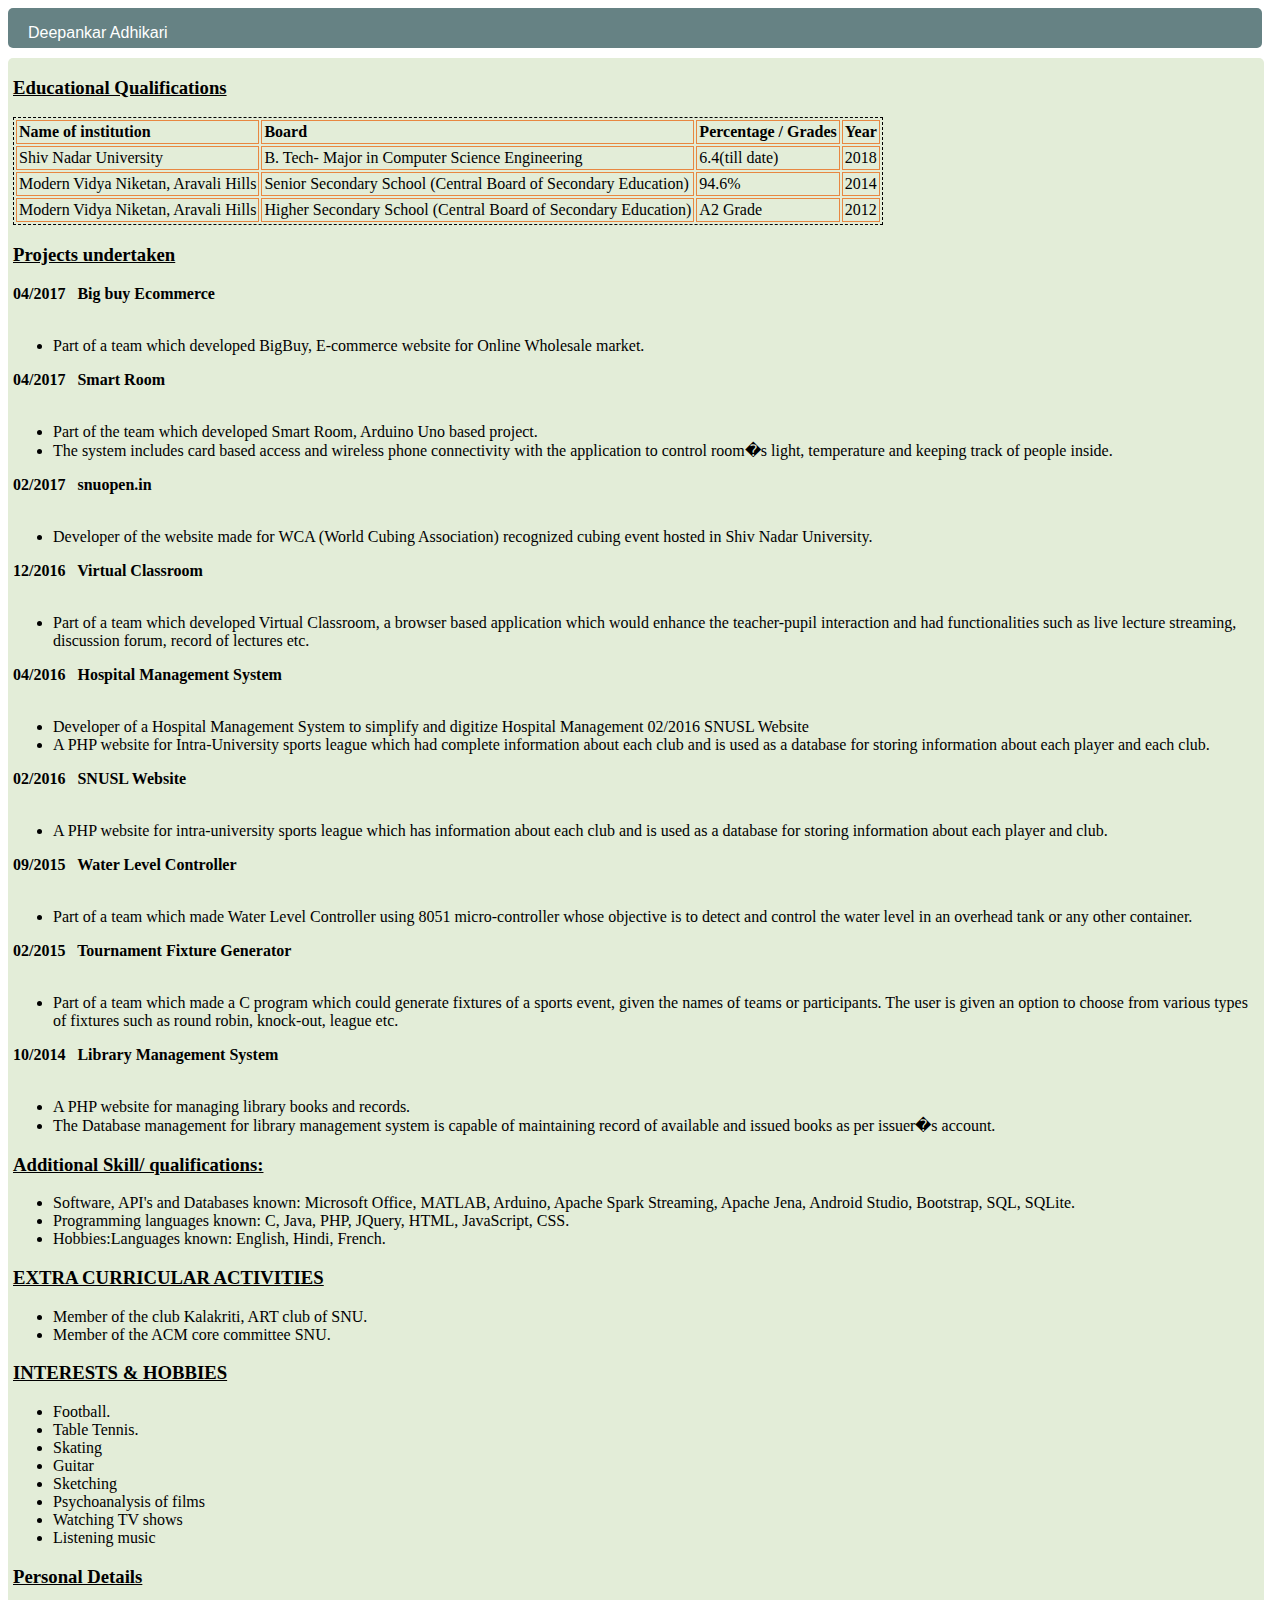
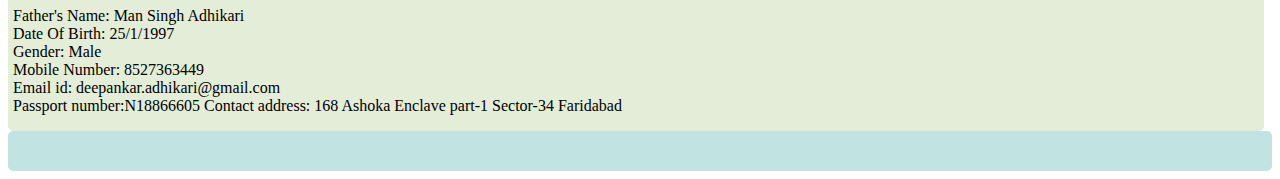
==== first.html @ 09bdedc1 "Add files via upload" ====
<html>
 <head>
<link type="text/css" rel="stylesheet" >
<title></title> 
</head>
<style>
div
{
    border-radius: 5px;
    }
#header
{
    position: fixed;
    z-index: 1;
    height:40px;
    width: 98%;
    background-color: #668284;
    margin-bottom: 10px
    }

#name {
    float:left;
	margin-left: 20px;
	padding-bottom: 10px;
	font-size: 16px;
	font-family: Verdana, sans-serif;
	color: #ffffff;
}







.right
{
    float: left;
    margin-top: 50px;
    padding-left:5px;
    /*margin-right: -10px;
    margin-left: 14%;*/
    height: auto;
    width: 99%;
    background-color: #E3EDD8;
    }

/*.left
{
    float: left;
    margin-top: 50px;
    /*margin-right: -90px;
    height: relative;
    width: 10%;
    background-color: #4160E8;
    }*/
    
#footer
{
    height:40px;
    clear:both;
    position: relative;
    background-color: #C1E3E1;
    }
    
h3
{
    text-decoration: underline;
    }


table
{
    border: 1px dashed black;
    }
td
{
    padding: 2px;
    border: 1px solid #E88741;
    }


#heading
{
    font-weight:bold;
    }

</style>
<body>
<div id="header">
<p id="name">Deepankar Adhikari</p>
         
     </div>
     <div class="left">
     </div>
     <div class="right">
            
            
            <h3>Educational Qualifications</h3>
            <table>
                <tr id="heading">
                    <td>Name of institution</td>
                    <td>Board</td>
                    <td>Percentage / Grades</td>
                    <td>Year</td>
                </tr>
                <tr>
                    <td>Shiv Nadar University</td>
                    <td>B. Tech- Major in Computer Science Engineering</td>
                    <td>6.4(till date)</td>
                    <td>2018</td>
                </tr>
                <tr>
                    <td>Modern Vidya Niketan,
Aravali Hills</td>
                    <td>Senior Secondary School (Central Board of
Secondary Education)</td>
                    <td>94.6%</td>
                    <td>2014</td>
                </tr>
                <tr>
                    <td>Modern Vidya Niketan,
Aravali Hills</td>
                    <td>Higher Secondary School (Central Board of
Secondary Education)</td>
                    <td>A2 Grade</td>
                    <td>2012</td>
                </tr>
                
            </table>
            <h3>Projects undertaken</h3>
            <p>
           <b> 04/2017 &nbsp Big buy Ecommerce <br></b>
&nbsp &nbsp	<ul>
<li>Part of a team which developed BigBuy, E-commerce website for Online Wholesale
market.</li>
</ul>
     <b>  04/2017 &nbsp Smart Room <br> </b>
&nbsp &nbsp	<ul>
<li>Part of the team which developed Smart Room, Arduino Uno based project.</li>
<li>The system includes card based access and wireless phone connectivity with the
application to control room�s light, temperature and keeping track of people inside.</li>
</ul>
 <b>02/2017 &nbsp snuopen.in <br></b>
&nbsp &nbsp	<ul>
<li>Developer of the website made for WCA (World Cubing Association) recognized cubing
event hosted in Shiv Nadar University.</li>
</ul>
<b>12/2016 &nbsp Virtual Classroom<br></b>
&nbsp &nbsp	<ul>
<li>Part of a team which developed Virtual Classroom, a browser based application which
would enhance the teacher-pupil interaction and had functionalities such as live lecture
streaming, discussion forum, record of lectures etc.</li>
</ul>
<b>04/2016 &nbsp Hospital Management System <br></b>
&nbsp &nbsp	<ul>
<li>Developer of a Hospital Management System to simplify and digitize Hospital
Management 02/2016 SNUSL Website</li>
<li> A PHP website for Intra-University sports league which had complete information about
each club and is used as a database for storing information about each player and each
club.</li>
</ul>
<b>02/2016 &nbsp SNUSL Website <br></b>
&nbsp &nbsp	<ul>
<li>A PHP website for intra-university sports league which has information about each club
and is used as a database for storing information about each player and club.</li>
</ul>
<b>09/2015 &nbsp Water Level Controller <br></b>
&nbsp &nbsp	<ul>
<li>Part of a team which made Water Level Controller using 8051 micro-controller whose objective is to
detect and control the water level in an overhead tank or any other container.</li>
</ul>
<b>02/2015 &nbsp Tournament Fixture Generator<br></b>
&nbsp &nbsp	<ul>
<li>Part of a team which made a C program which could generate fixtures of a sports event, given the
names of teams or participants. The user is given an option to choose from various types of fixtures
such as round robin, knock-out, league etc.</li>
</ul>
<b>10/2014 &nbsp Library Management System <br></b>
&nbsp &nbsp	<ul>
<li>A PHP website for managing library books and records.</li>
<li>The Database management for library management system is capable of maintaining
record of available and issued books as per issuer�s account.</li>
</ul>

</p>


            
            <h3>Additional Skill/ qualifications:</h3>
            <p>
            <ul>
                <li>
                Software, API's and Databases known: Microsoft Office, MATLAB, Arduino, Apache Spark Streaming, Apache
Jena, Android Studio, Bootstrap, SQL, SQLite.
                <li>
                <span id="course-name">Programming languages known: C, Java, PHP, JQuery, HTML, JavaScript, CSS.</span></li>
                <li>
                <span id="course-name">Hobbies:</span>Languages known: English, Hindi, French.</li> </ul>
            </p>
            <h3>EXTRA CURRICULAR ACTIVITIES</h3>
            <p>
            <ul>
                <li>
                Member of the club Kalakriti, ART club of SNU.</li>
                <li>
                Member of the ACM core committee SNU.</li>
               </ul>
            </p>
            <h3>INTERESTS & HOBBIES</h3>
            <p>
            <ul>
                <li>
                Football.</li>
                <li>
                Table Tennis.</li>
		<li>Skating 	</li>
			<li>	Guitar 	</li>
<li> Sketching	</li>
<li> Psychoanalysis of films	</li>
<li> Watching TV shows	</li>
<li> Listening music	</li>
               </ul>
</p>

<h3>Personal Details</h3>
            <p>
            Father's Name: Man Singh Adhikari <br>
		Date Of Birth: 25/1/1997 	<br>
	Gender: Male <br>
Mobile Number: 8527363449 <br>
Email id: deepankar.adhikari@gmail.com <br>
Passport number:N18866605
Contact address: 168 Ashoka Enclave part-1 Sector-34 Faridabad<br>

</p>






     </div>
     <div id="footer"></div>
    </body>
</html>
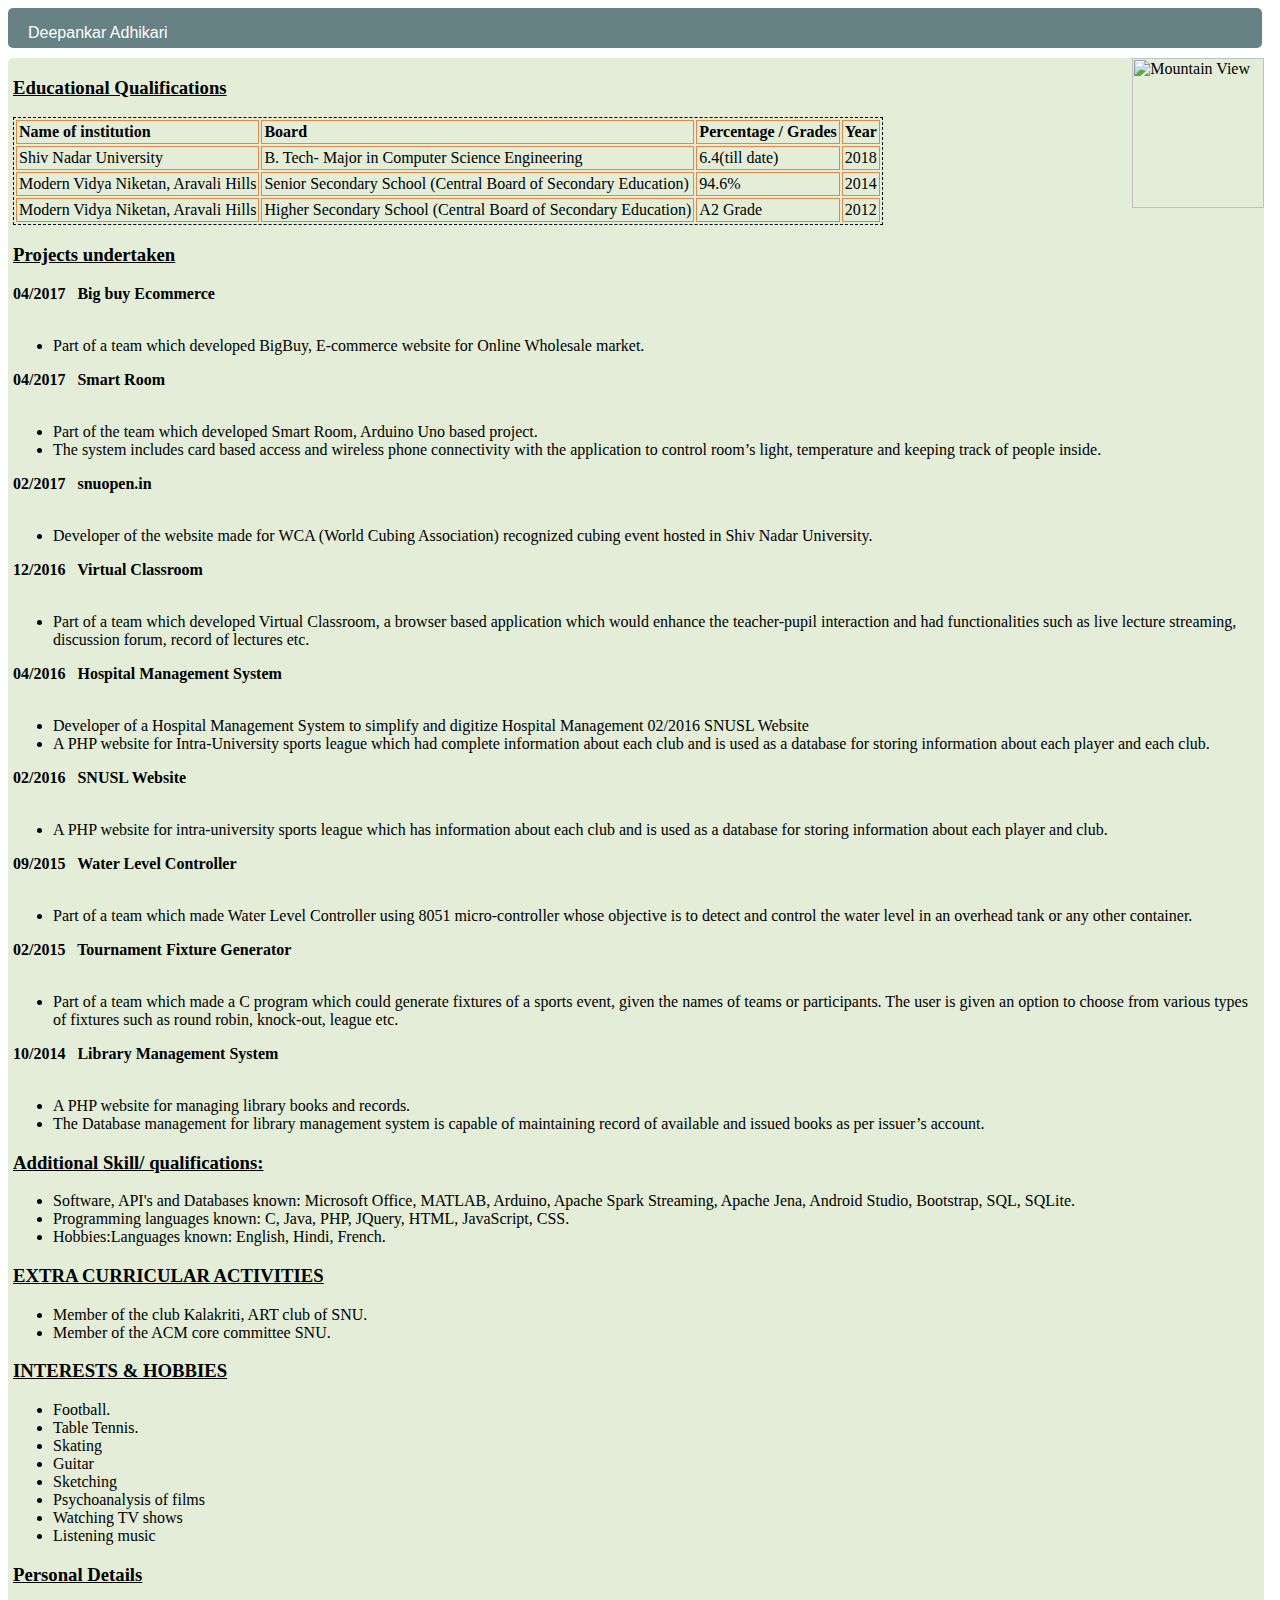
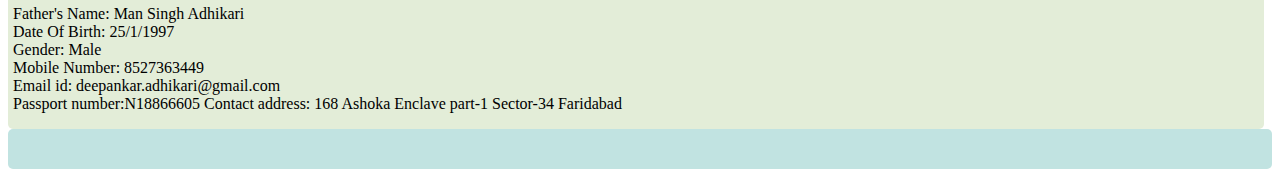
==== commit 62d12074: "Update first.html" ====
--- a/first.html
+++ b/first.html
@@ -89,12 +89,13 @@
 <body>
 <div id="header">
 <p id="name">Deepankar Adhikari</p>
-         
+
      </div>
      <div class="left">
+
      </div>
      <div class="right">
-            
+            <img src="deepankar.jpg" alt="Mountain View" style="float:right;width:132px;height:150px;" >
             
             <h3>Educational Qualifications</h3>
             <table>
@@ -139,7 +140,7 @@
 &nbsp &nbsp	<ul>
 <li>Part of the team which developed Smart Room, Arduino Uno based project.</li>
 <li>The system includes card based access and wireless phone connectivity with the
-application to control room�s light, temperature and keeping track of people inside.</li>
+application to control room’s light, temperature and keeping track of people inside.</li>
 </ul>
  <b>02/2017 &nbsp snuopen.in <br></b>
 &nbsp &nbsp	<ul>
@@ -180,7 +181,7 @@
 &nbsp &nbsp	<ul>
 <li>A PHP website for managing library books and records.</li>
 <li>The Database management for library management system is capable of maintaining
-record of available and issued books as per issuer�s account.</li>
+record of available and issued books as per issuer’s account.</li>
 </ul>
 
 </p>
